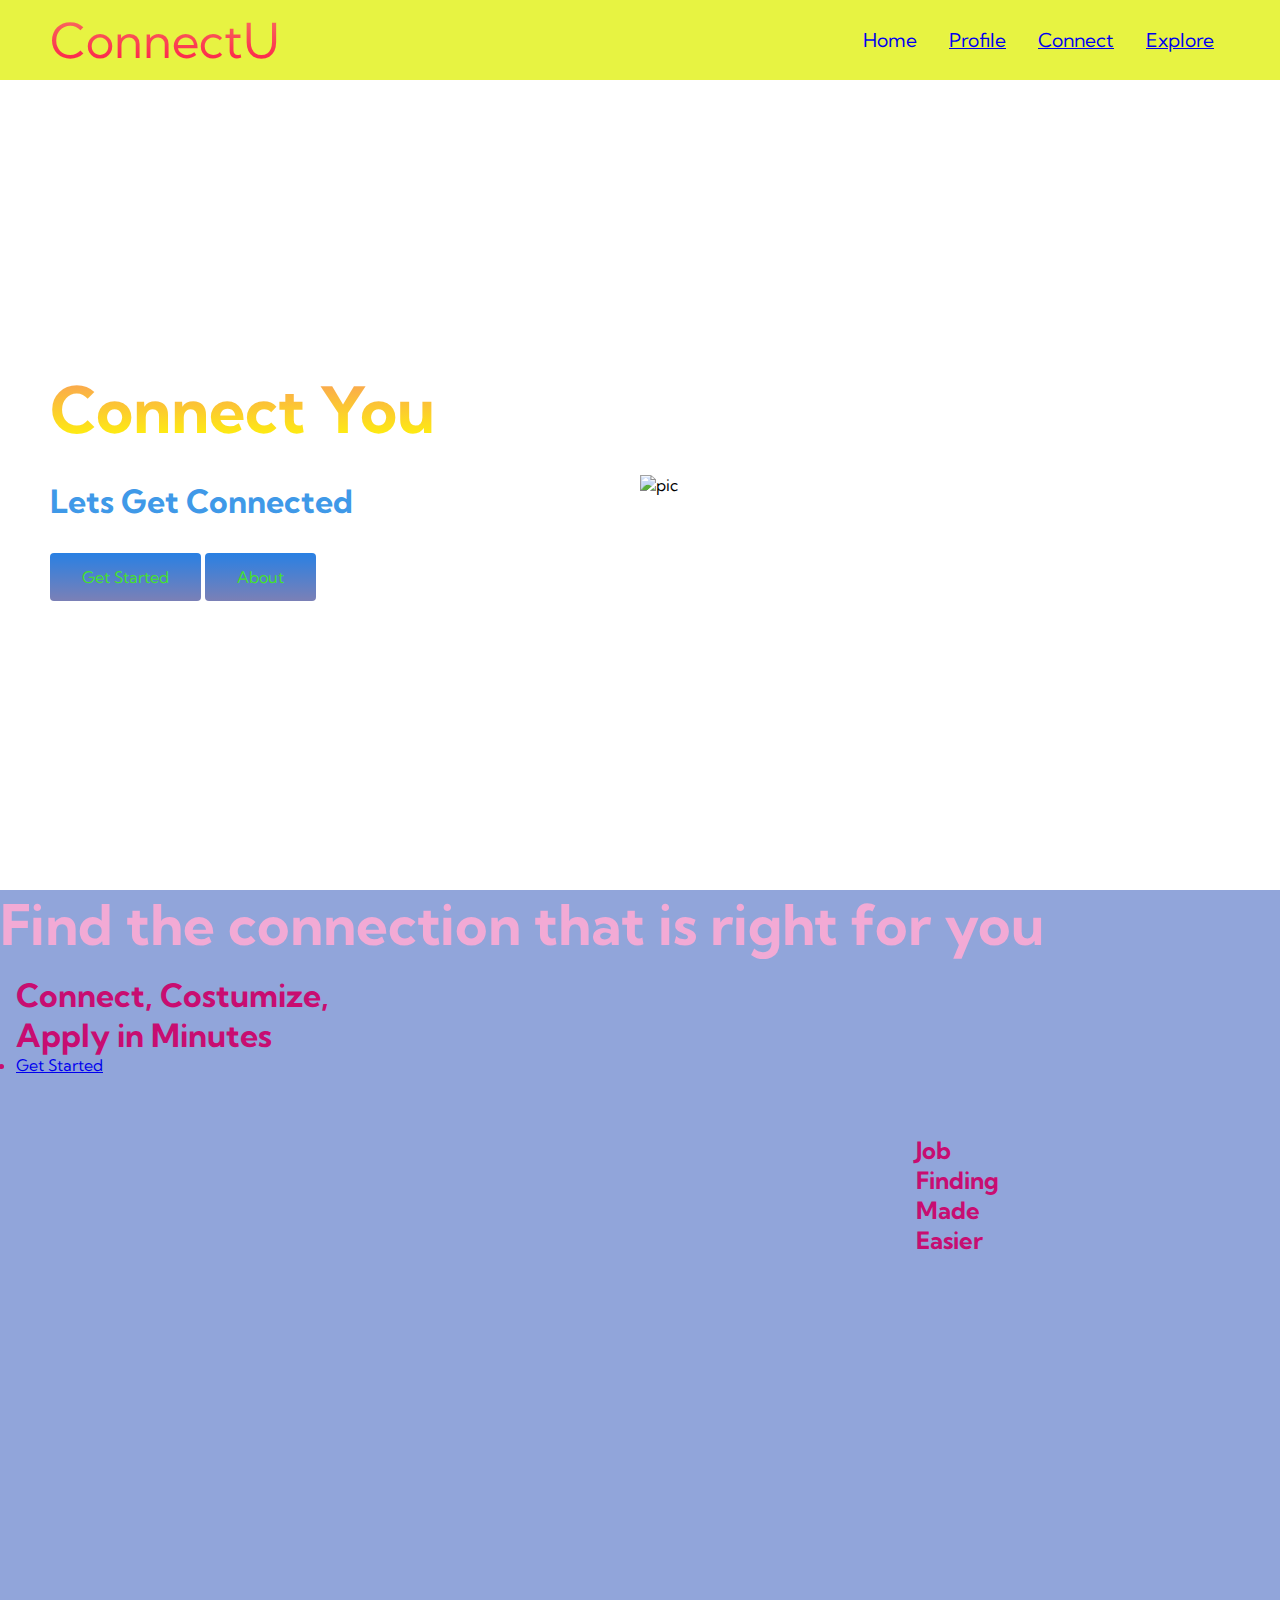
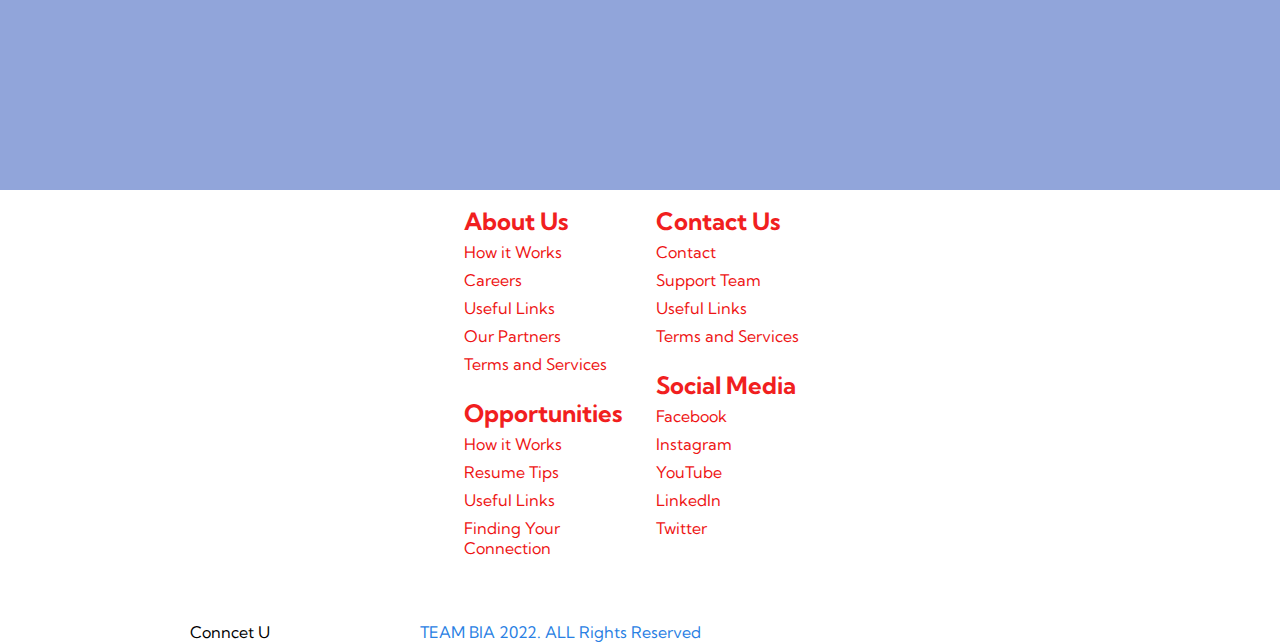
==== tech.html @ 4fbb40d2 "Add files via upload" ====
<!DOCTYPE html>
<html lang="en">
<head>
    <meta charset="UTF-8">
    <meta http-equiv="X-UA-Compatible" content="IE=edge">
    <meta name="viewport" content="width=device-width, initial-scale=1.0">
    <title>ConnectU</title>
    <link rel="stylesheet" href="styles.css" />
    <link 
    rel="stylesheet"
    her="https://use.fontawesome.com/release/v5.14.0/css/all.css"
    intergity="sha384-HzLeBuhoNPvSl5KYnjx0BT+WB0QEEqLpro+NBkkk5gbc67FTaL7XIGa2w1L0Xbgc"
    crossorigin="anonymous" />
    <link href="https://fonts.googleapis.com/css2?family=Kumbh+Sans&display=swap" rel="stylesheet"/>

</head>
<body>
<nav class="navbar"> 
    <div class="navbar__container">
        <a href="/" id="navbar__logo"> ConnectU</a>
        <div class="navbar_toggle" id="mobile-menue">   
            <span class="bar"></span>
            <span class="bar"></span>
            <span class="bar"></span> 
        </div>
        <ul class="navbar__menue">
            <li class="navbar__item">
                <a href="/" class="navbar__links">Home</a>
            </li>
            <li class="navbar__btn">
                <a href="tech.html" class="button"> Profile</a>
            </li>
            <li class="navbar__btn">
                <a href="tech.html" class="button"> Connect</a>
            </li>
            <li class="navbar__btn">
                <a href="tech.html" class="button">Explore</a>
            </li> 
        </ul>
        </div>
        </nav>
        <!---Section H -->
        <div class="main"> 
          <div class="main__container"> 
            <div class="main__content">
              <h1> Connect You </h1>
              <p> Lets Get Connected </p>
              <button class="main__btn"><a herf="/">Get Started</a></button>
              <button class="main__btn"> <a herf="/" > About </a></button> 
            </div>
            <div class="main_img--container">
              <img src="Images/join.svg"
              alt="pic" id="main_img" />
            </div>
          </div>
        </div>
 
        <!--Services -->

        <div class="services">
          <h1> Find the connection that is right for you </h1>
          <div class=""services__container"> 
            <div class="services__card "> 
              <h2> Job Finding Made Easier </h2>
              <p> Connect, Costumize, Apply in Minutes</p>
              <li class="services__btn">
                <a href="tech.html" class="button">Get Started</a>
              </li>
            </div>
           <!--<div class="services__card">  
              <h2> Browes Employers </h2>
              <p> You Are Hired!!! </p>
              <li class="services__btn">
              <a href="tech.html" class="button">Explore</a>
            </li> 
            </div>--> 
          </div>
        </div>
<!--Footer Section -->
<div class="footer__container"> 
  <div class="footer__links"> 
    <div class="footer_link-wrapper">
    <div class="footer__link--items">
      <h2>About Us</h2>
      <a her="/">How it Works </a>
      <a her="/">Careers  </a>
      <a her="/">Useful Links </a>
      <a her="/">Our Partners </a>
      <a her="/">Terms and Services </a>
    </div>
    <div class="footer__link--items">
      <h2>Opportunities </h2>
      <a her="/sign__up">How it Works </a>
      <a her="/">Resume Tips </a>
      <a her="/">Useful Links </a>
      <a her="/">Finding Your Connection </a>
    </div>
  </div>
  <div class="footer_link--wrapper">
    <div class="footer__link--items">
      <h2>Contact Us</h2>
      <a her="/"> Contact </a>
      <a her="/">Support Team </a>
      <a her="/">Useful Links </a>
      <a her="/">Terms and Services </a>
    </div>
    <div class="footer__link--items">
      <h2>Social Media </h2>
      <a her="/">Facebook </a>
      <a her="/">Instagram </a>
      <a her="/">YouTube </a>
      <a her="/">LinkedIn </a>
      <a her="/">Twitter</a>
    </div>
  </div>
  </div>
  <div class="social__media">
    <div class="social__media--wrapper">
      <div class="footer__logo">
        <a her="/">Conncet U</a>
      </div>
      <div class="website__rights"> TEAM BIA 2022. ALL Rights Reserved </div>
      <div class="social__icons">
      <a href="/" class="social__icon--link" target="_blank"> 
        <i class="fab fa-facebook"></i>
      </a>
      <a href="/" class="social__icon--link" target="_blank"> 
        <i class="fab fa-instagram"></i>
      </a>
      <a href="/" class="social__icon--link" target="_blank"> 
        <i class="fab fa-youtube"></i>
      </a>
      <a href="/" class="social__icon--link" target="_blank"> 
        <i class="fab fa-linkedin"></i>
      </a>
      <a href="/" class="social__icon--link" target="_blank"> 
        <i class="fab fa-twitter"></i>
      </a>
      </div>
    </div>
  </div>
</div>

        <script scr="app.py"></script>
</body>
</html>
---- styles.css ----
*{
    box-sizing: border-box;
    margin:0;
    padding: 0;
    font-family: 'Kumbh Sans', sans-serif;


}
.navbar{
    background: #e7f342;
    height: 80px;
    display: flex;
    justify-content: center;
    align-items: center;
    font-size: 1.2rem;
    position: sticky;
    top: 0;
    z-index: 999;
}
.navbar__container {
display: flex; 
justify-content: space-between;
height: 80px;
z-index: 1;
width: 100%;
max-width: 1300px;
margin: 0 auto;
padding: 0 50px;
}
#navbar__logo {
    background-color:#f03f33;
    background-image: Linear-gradient(to top, #ff0844 0%, #f68664 100%);
    background-size: 100%;
    -webkit-background-clip: text; 
    -moz-background-clip: text; 
    -webkit-text-fill-color: transparent; 
    -moz-text-fill-color: transparent; 
    display: flex;
    align-items: center; 
    cursor: pointer;
    text-decoration: none;
    font-size: 3rem;
}
.fa-gem{
    margin-right: 0.5rem;

}
.navbar__menue {
display: flex; 
align-items: center;
list-style: none; 
text-align: center; 
}

.navbar__links{
    display: flex;
    justify-content: center;  
    align-items: center;
    text-decoration: none;
    padding: 0 1rem; 
    width: 100%;
}
.navbar__btn{
    display: flex;
    justify-content: center;
    align-items: center; 
    padding: 0 1rem;
    width: 100%;
}

.navbar__button{
    display: flex;
    justify-content: center;  
    align-items: center;
    text-decoration: none;
    padding: 10px 20px;
    height: 100%;  
    width: 100%;
    border: none; 
    outline: none; 
    border-radius: 4px;
    background: #f77062;
    color: rgb(250, 246, 246);

}

.button:hover {
    background: #f6f6fa;
    transition: all 0.2 sec ease;

}
.navbar__links:hover {
    color: #f77069;
    transition: all 0.2s ease; 
}
@media screen and (max-width: 960px) {
    .navbbar_container {
        display: flex; 
        justify-content: space-between; 
        height: 80px; 
        z-index: 1; 
        width: 100%; 
        max-width: 13000px; 
        padding: 0;

    }
    .navbar__menue {
        display: grid; 
        grid-template-columns: auto;
        margin: 0; 
        width: 100%; 
        position: absolute; 
        top: -1000px; 
        opacity: 0;
        transition: all 0.5s ease;
        height: 5vh; 
        z-index: -1; 
        background: #fff

    }
    .navbar__menue.active {
        background: #ead1e7;
        top: 100%; 
        opacity: 1; 
        transition: all 0.5s ease; 
        z-index: 99;
        height: 50vh; 
        font-size: 1.6rem;
    }
    #navbar__logo {
        padding-left: 100px; 

    }
    .navbar__toggle .bar {
        width: 25px; 
        height: 3px;
        margin: 5px auto; 
        transition: all 0.3s ease-in-out; 
        background: #fff; 

    }
    .navbar__item {
        width: 100%; 

    }
    
    .navbar__links {
        text-align: center;
        padding: 2rem; 
        width: 100%; 
        display: table; 

    }
    #mobile-menue {
        position: absolute; 
        top: 20%; 
        right: 5%; 
        transform: translate (5%, 20%); 

    }
    .navbar__btn {
        padding-bottom: 2rem; 

    }

    .button {
        display: flex; 
        justify-content: center; 
        align-items: center; 
        width: 80%; 
        height: 80px; 
        margin: 0; 
    }
    
    .navbar__toggle .bar { 
        display: block; 
        cursor: pointer; 
    }
    #moblie_menue.is-active .bar:nth-child(2) {
        opacity: 0; 

    }
    #moblie_menue.is-active .bar:nth-child(1) {
        transform: translateY(8px) rotate(45deg);
        
    }

    #mobile-menue.is-active .bar:nth-chile(3) {
        transform: translateY(-8px) rotate(-45deg)
    }

        
}

/*H Section */ 
.main {
    background-color: rgb(213, 182, 224)
}

.main__container {
    display: grid;
    grid-template-columns: 1fr 1fr; 
    align-items: center; 
    justify-self: center; 
    margin: 0 auto; 
    height: 90vh;
    background-color: #fff; 
    z-index: 1;
    width: 100%; 
    max-width: 1300px; 
    padding: 0 50px; 
}

.main__content h1 {
    font-size: 4rem; 
    background-color: #f77062;
    background-image: linear-gradient(to top, #ff0 0%, #ff54 100%); 
    -webkit-background-clip: text; 
    -moz-background-clip: text; 
    -webkit-text-fill-color: transparent; 
    -moz-text-fill-color: transparent; 

}

.main__content p {
    margin-top: 2rem; 
    font-size: 2rem; 
    font-weight: 700; 
    color: #3f99e8
}

.main__btn {
    font-size: 1rem; 
    background-image: linear-gradient(to top, rgb(123, 128, 182) 0%, rgb(41, 128, 227) 100%); 
    padding: 14px 32px;
    border: none; 
    border-radius: 4px;
    color: #ff0; 
    margin-top: 2rem;
    cursor: pointer; 
    position: relativ; 
    transition: all 0.3s; 
    outline: none; 
}
.main__btn a {
    position: relative; 
    z-index: 2; 
    color:rgb(199, 227, 41); 
    text-decoration: none; 
}

.main__btn a {
    position: relative; 
    z-index: 2; 
    color:rgb(69, 227, 41); 
    text-decoration: none; 
}

.main__btn:after {
    position: absolute; 
    content: '';
    top: 0;
    left: 0; 
    width: 0;
    height: 100%; 
    background:rgb(199, 227, 41); 
    transition: all .3s; 
    border-radius: 4px; 

}

.main__btn:hover {
    color: #fff; 

}

.main__btn:hover:after {
    width: 100%; 
}

.main__img--container {
    text-align: center; 
}

#mian__img {
    height: 80%; 
    width: 80%; 
}

/* Mobile */ 

@media screen and (max-width: 768px) {
    .main__container {
        display: grid; 
        grid-template-columns: auto; 
        align-items: center; 
        justify-self: center; 
        width: 100%; 
        margin: 0 auto; 
        height: 90vh; 

        }
    .main__content {
        text-align: center; 
        margin-bottom: 4rem; 

    }

    .main__content h1 {
        font-size: 2.5rem; 
        margin-top: 2rem; 

    }

    .main__content p {
        margin-top: 1rem; 
        font-size: 1.5rem; 

    }

}

@media screen and (max-width: 480px) {
    .main__content h1 {
        font-size: 2rem; 
        margin-top: 3rem; 

    }

    .main__content p {
        margin-top: 2rem; 
        font-size: 1.5rem; 
    
    }

    .main__btn { 
        padding: 12px 36px; 
        margin: 2.5rem 0;

    }

}

/*Seduction Page */ 

.services {
    background: rgb(145, 165, 218);
    display: flex; 
    flex-direction: column; 
    align-items: right, left; 
    height: 100vh; 

}

.services h1 {
    background-color:rgb(242, 170, 213); 
    background-image: linear-gradient(to right, rgb(243, 181, 196) 0%
    rgb(243, 157, 166) 0%
    rgb(247, 185, 185) 21%
    rgb(246, 117, 117) 52% 
    rgb(241, 72, 72) 75% 
    rgb(241, 26, 26) 100% ); 
    background-size: 100%; 
    margin-bottom: 5rem;
    font-size: 3.5rem; 
    -webkit-background-clip: text; 
    -moz-background-clip: text; 
    -webkit-text-fill-color: transparent; 
    -moz-text-fill-color: transparent;


}
.services__container {
    display: flex; 
    justify-content: center; 
    flex-wrap: wrap; 
}

.services__card {
    margin: 1rem; 
    height: 450px; 
    width: 400px;
    border-radius: 4px; 
    background-image: linear-gradient(to bottom, rgb(0, 0, 0) 0% rgba(17, 17, 17, 0.6) 100% ), url('Images/workkkkk.svg'); 
    background-size: cover; 
    position: relative; 
    color: rgb(200, 13, 113);  

}

.services__card:nth-child(2) {
    background-image: linear-gradient(to bottom, rgba(0, 0, 0,0) 0% rgba(17, 17, 0.6) 100% ), url('Images/workkk.svg'); 
}
.services h2 {
    position: absolute; 
    top: 80px;
    left: 900px; 
}

.services__card p {
    position: absolute;
    margin-top: 1rem; 
    font-size: 2rem; 
    font-weight: 700; 
    bottom: 450px;
    left: 0px; 
}

.services_btn {
    color:rgb(241, 72, 72);
    padding: 14px 32px; 
    border-radius: 4px;
    background:rgb(199, 227, 41);
    position: absoulte; 
    top: 440px;
    left: 30px;
    font-size: 3rem; 
    display: flex;
    justify-content: center;
    align-items: left; 
    width: 100%;
}

.services__card:hover {
    transform: scale(1.075); 
    transition: 0.2s eas-in;
    cursor: pointer; 
}


@media screen and (max-width: 960px){
    .services {
        height: 1600px; 
    }
    .services h1 {
        font-size: 2rem;
        margin-top: 12rem; 
    }


}

@media screen and (max-width: 480px){
    .services {
        height: 1400px; 
        
    }

    .services h1 {
        font-size: 1.2 rem; 

    }

    .services__card {
        width: 300px; 
    }
}

/*footer*/ 

.footer__container {
    background: 5rem 0; 
    display: flex; 
    flex-direction: column; 
    justify-content: center;
    align-items: center; 
}

#footer__logo {
    color: rgb(29, 142, 235); 
    display: flex;
    align-items: center; 
    cursor: pointer; 
    text-decoration: none; 
    font-size: 3rem; 
}

.footer__links{
    width: 100%;
    max-width: 100px; 
    display: flex; 
    justify-content: center; 
}

.footer__link--wrapper{
    display: flex; 

}

.footer__link--items {
    display: flex; 
    flex-direction: column; 
    align-items: flex-start; 
    margin: 16px; 
    text-align: left; 
    width: 160px; 
    box-sizing: border-box; 
}

.footer__link--items h2 {
    margin-bottom: 6px; 
}

.footer__link--items > h2 {
    color: rgb(241, 31, 31); 
}

.footer__link--items a{
    color: rgb(238, 20, 20);
    text-decoration: none; 
    margin-bottom: 0.5rem;


}

.social__icon--link {
    color:rgb(241, 26, 26); 
    font-size: 24px; 

}

.social__media {
    max-width: 1000px; 
    width: 100%;

}

.social__media--wrapper {
    display: flex;
    justify-content: space-between; 
    align-items: center; 
    width: 90%; 
    max-width: 1000px; 
    margin: 40px auto 0 auto; 

}

.social__icons {
    display: flex; 
    justify-content: space-between; 
    align-items: center; 
    width: 240px; 

}

.social__logo {
    color:rgb(241, 26, 26); 
    justify-self: flex-start; 
    margin-left: 20px; 
    cursor: pointer; 
    text-decoration: none; 
    font-size: 2rem; 
    display: flex; 
    align-items: center; 
    margin-bottom: 16px; 

}

.website__rights{
    color:rgb(41, 128, 227);

}

@media screen and (max-width: 820px){
    .footer__links{
        padding: 2rem; 

    }
    #footer__logo {
        margin-bottom: 2rem; 

    }

    .footer__links--wrapper{
        flex-direction: column; 

    }
}
@media screen and (max-width: 480px) {
    .footer__link--items{
        margin: 0;
        padding: 10px; 
        width: 100%; 
    }
}
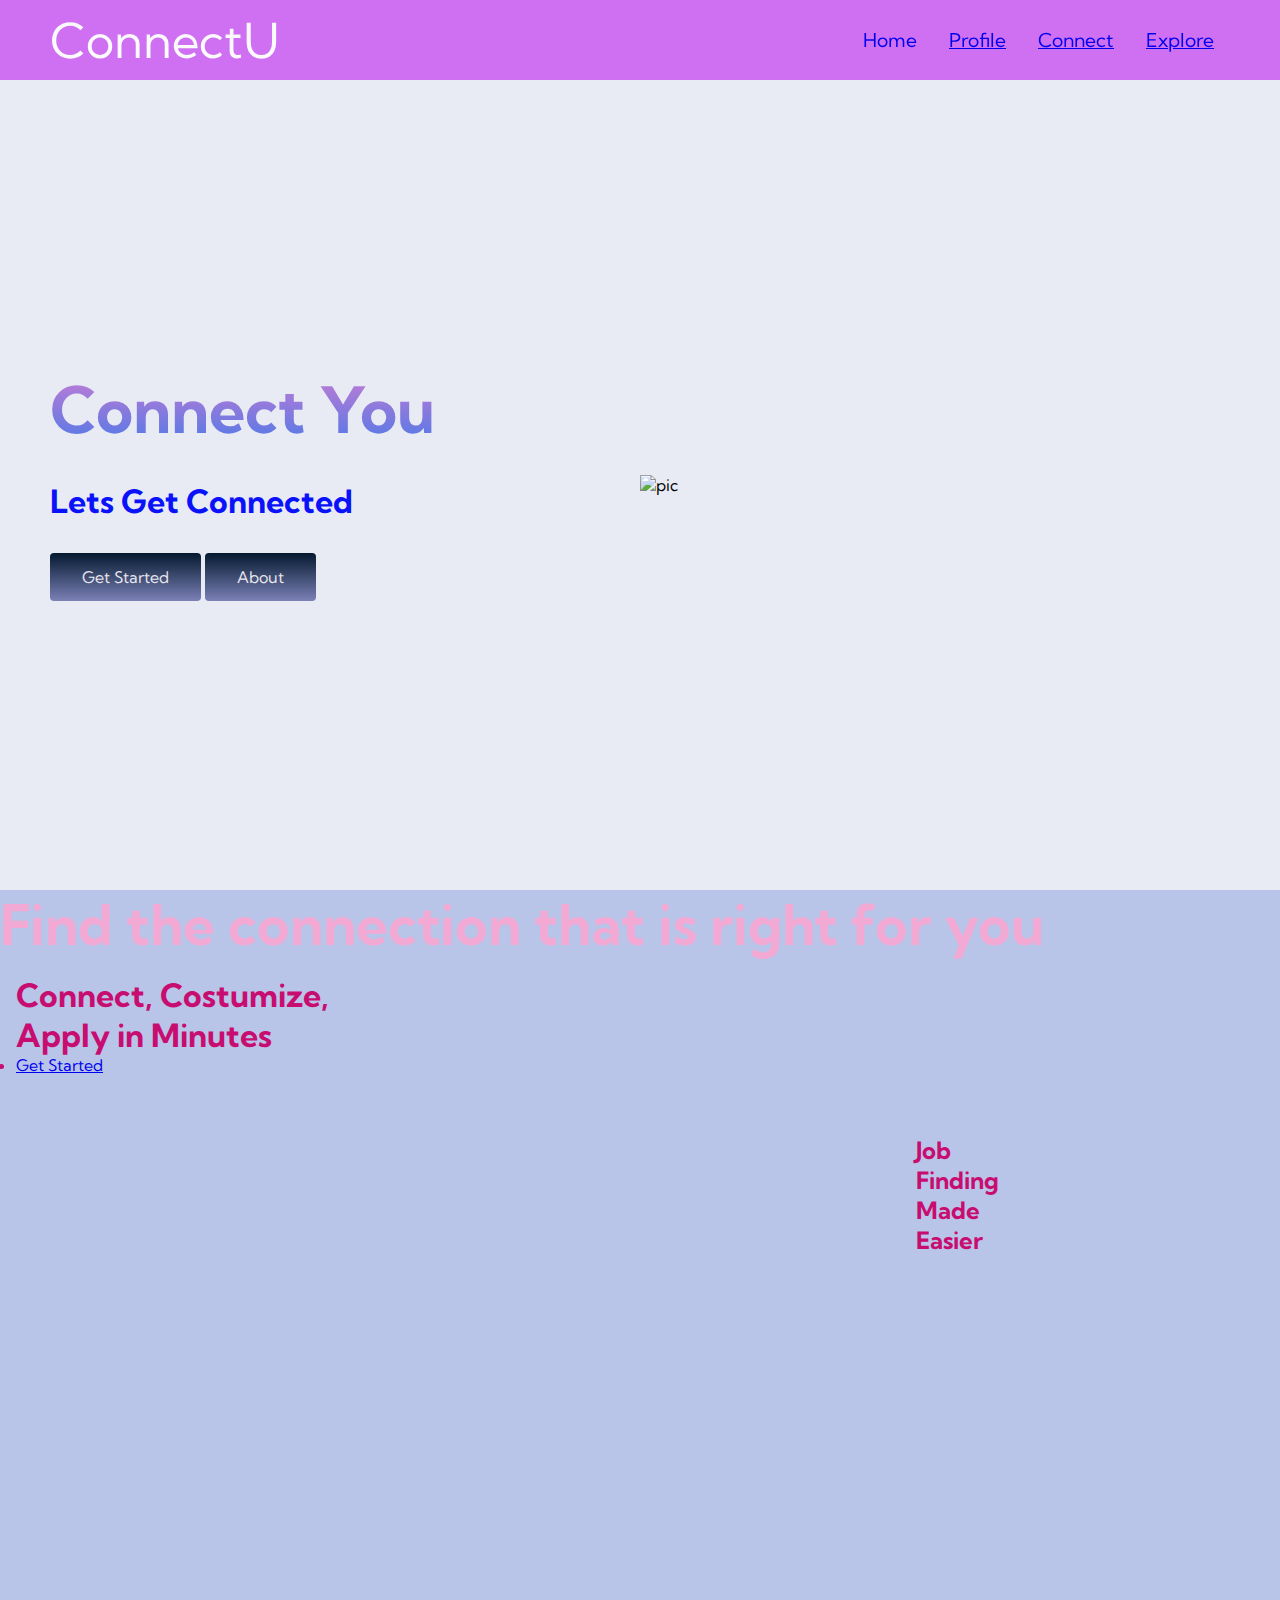
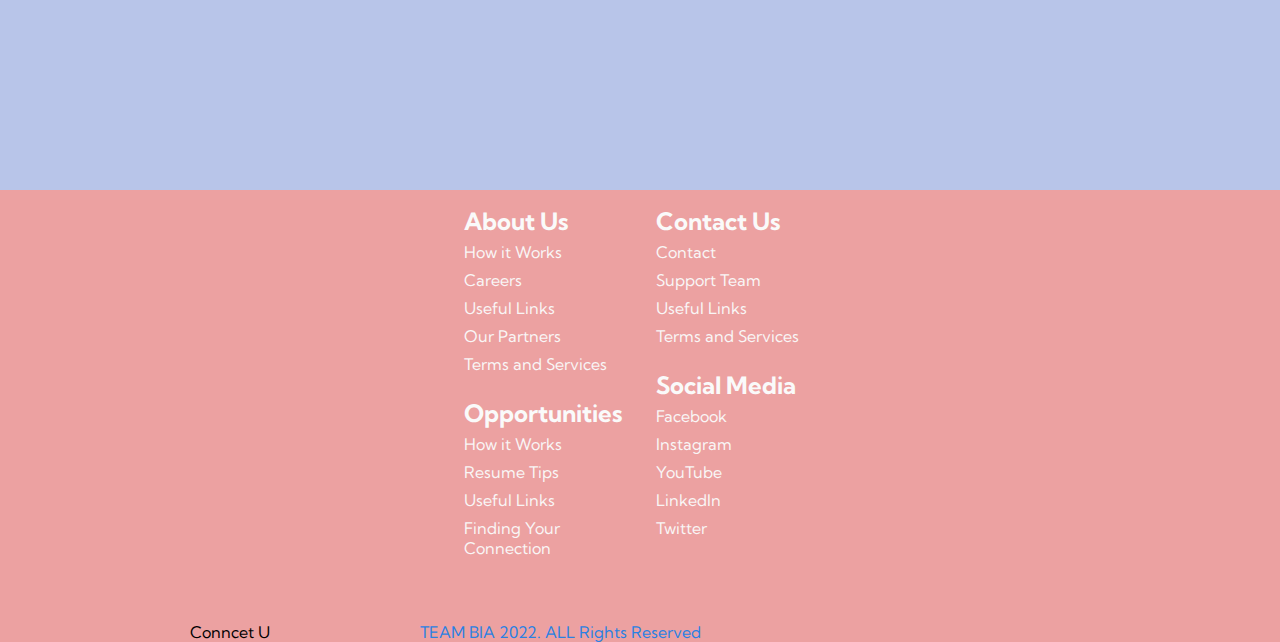
==== commit 1339b56e: "Add files via upload" ====
--- a/tech.html
+++ b/tech.html
@@ -28,14 +28,16 @@
                 <a href="/" class="navbar__links">Home</a>
             </li>
             <li class="navbar__btn">
-                <a href="tech.html" class="button"> Profile</a>
+                <a href="profile.html" class="button"> Profile</a>
             </li>
             <li class="navbar__btn">
-                <a href="tech.html" class="button"> Connect</a>
+                <a href="connect.html" class="button"> Connect</a>
             </li>
             <li class="navbar__btn">
-                <a href="tech.html" class="button">Explore</a>
-            </li> 
+                <a href="explore.html" class="button">Explore</a>
+            </li>
+            
+
         </ul>
         </div>
         </nav>
--- a/styles.css
+++ b/styles.css
@@ -9,7 +9,7 @@
 
 }
 .navbar{
-    background: #e7f342;
+    background: #c758f0db;
     height: 80px;
     display: flex;
     justify-content: center;
@@ -30,8 +30,8 @@
 padding: 0 50px;
 }
 #navbar__logo {
-    background-color:#f03f33;
-    background-image: Linear-gradient(to top, #ff0844 0%, #f68664 100%);
+    background-color:#2930f4;
+    background-image: Linear-gradient(to top, #fefeff 0%, #f7f7fa 100%);
     background-size: 100%;
     -webkit-background-clip: text; 
     -moz-background-clip: text; 
@@ -81,7 +81,7 @@
     border: none; 
     outline: none; 
     border-radius: 4px;
-    background: #f77062;
+    background: #ede4e3;
     color: rgb(250, 246, 246);
 
 }
@@ -92,7 +92,7 @@
 
 }
 .navbar__links:hover {
-    color: #f77069;
+    color: #f6ebeb;
     transition: all 0.2s ease; 
 }
 @media screen and (max-width: 960px) {
@@ -121,7 +121,7 @@
 
     }
     .navbar__menue.active {
-        background: #ead1e7;
+        background: #f0ecf0;
         top: 100%; 
         opacity: 1; 
         transition: all 0.5s ease; 
@@ -196,7 +196,7 @@
 
 /*H Section */ 
 .main {
-    background-color: rgb(213, 182, 224)
+    background-color: rgb(235, 234, 239)
 }
 
 .main__container {
@@ -206,7 +206,7 @@
     justify-self: center; 
     margin: 0 auto; 
     height: 90vh;
-    background-color: #fff; 
+    background-color: rgb(233, 235, 244); 
     z-index: 1;
     width: 100%; 
     max-width: 1300px; 
@@ -215,8 +215,8 @@
 
 .main__content h1 {
     font-size: 4rem; 
-    background-color: #f77062;
-    background-image: linear-gradient(to top, #ff0 0%, #ff54 100%); 
+    background-color: #208731;
+    background-image: linear-gradient(to top, rgb(74, 121, 232) 0%, rgba(226, 122, 234, 0.875) 100%); 
     -webkit-background-clip: text; 
     -moz-background-clip: text; 
     -webkit-text-fill-color: transparent; 
@@ -228,12 +228,12 @@
     margin-top: 2rem; 
     font-size: 2rem; 
     font-weight: 700; 
-    color: #3f99e8
+    color: #0a12fa
 }
 
 .main__btn {
     font-size: 1rem; 
-    background-image: linear-gradient(to top, rgb(123, 128, 182) 0%, rgb(41, 128, 227) 100%); 
+    background-image: linear-gradient(to top, rgb(123, 128, 182) 0%, rgb(4, 25, 47) 100%); 
     padding: 14px 32px;
     border: none; 
     border-radius: 4px;
@@ -254,7 +254,7 @@
 .main__btn a {
     position: relative; 
     z-index: 2; 
-    color:rgb(69, 227, 41); 
+    color:rgb(232, 231, 237); 
     text-decoration: none; 
 }
 
@@ -265,7 +265,7 @@
     left: 0; 
     width: 0;
     height: 100%; 
-    background:rgb(199, 227, 41); 
+    background:rgba(71, 44, 245, 0.287); 
     transition: all .3s; 
     border-radius: 4px; 
 
@@ -342,11 +342,34 @@
     }
 
 }
+.divider:after,
+.divider:before {
+content: "";
+flex: 1;
+height: 1px;
+background: #eee;
+}
+.h-custom {
+height: calc(100% - 73px);
+}
+@media (max-width: 450px) {
+.h-custom {
+height: 100%;
+}
+}
 
 /*Seduction Page */ 
 
 .services {
-    background: rgb(145, 165, 218);
+    background: rgb(184, 197, 233);
+    display: flex; 
+    flex-direction: column; 
+    align-items: right, left; 
+    height: 100vh; 
+
+}
+services {
+    background: rgb(184, 197, 233);
     display: flex; 
     flex-direction: column; 
     align-items: right, left; 
@@ -406,8 +429,129 @@
     font-weight: 700; 
     bottom: 450px;
     left: 0px; 
-}
-
+
+
+}
+
+/* about page */ 
+.servicess {
+    background: rgb(252, 253, 254);
+    display: flex; 
+    flex-direction: column; 
+    align-items: right, left; 
+    height: 100vh; 
+
+}
+servicess {
+    background: rgb(38, 92, 242);
+    display: flex; 
+    flex-direction: column; 
+    align-items: right, left; 
+    height: 100vh; 
+
+}
+
+.servicess h1 {
+    background-color:rgb(58, 20, 248); 
+    background-image: linear-gradient(to right, rgb(243, 181, 196) 0%
+    rgb(64, 49, 226) 0%
+    rgb(156, 54, 216) 21%
+    rgb(246, 117, 117) 52% 
+    rgb(241, 72, 72) 75% 
+    rgb(176, 26, 241) 100% ); 
+    background-size: 100%; 
+    margin-bottom: 5rem;
+    font-size: 3.5rem; 
+    -webkit-background-clip: text; 
+    -moz-background-clip: text; 
+    -webkit-text-fill-color: transparent; 
+    -moz-text-fill-color: transparent;
+
+
+}
+.servicess__container {
+    display: flex; 
+    justify-content: center; 
+    flex-wrap: wrap; 
+}
+
+.servicess__card {
+    margin: 1rem; 
+    height: 450px; 
+    width: 400px;
+    border-radius: 4px; 
+    background-image: linear-gradient(to bottom, rgb(0, 0, 0) 0% rgba(17, 17, 17, 0.6) 100% ), url('Images/workkkkk.svg'); 
+    background-size: cover; 
+    position: relative; 
+    color: rgb(200, 13, 113);  
+
+}
+
+.servicess__card:nth-child(2) {
+    background-image: linear-gradient(to bottom, rgba(0, 0, 0,0) 0% rgba(17, 17, 0.6) 100% ), url('Images/workkk.svg'); 
+}
+.servicess h2 {
+    position: absolute; 
+    top: 100px;
+    left: 900px; 
+}
+
+.servicess__card p2 {
+    color:rgb(21, 9, 89);
+    position: absolute;
+    margin-top: 1rem; 
+    font-size: 1rem; 
+    font-weight: 700; 
+    bottom: 390px;
+    left: 0px; 
+}
+.servicess_btn {
+    color:rgb(241, 72, 72);
+    padding: 14px 32px; 
+    border-radius: 4px;
+    background:rgb(199, 227, 41);
+    position: absoulte; 
+    top: 440px;
+    left: 30px;
+    font-size: 3rem; 
+    display: flex;
+    justify-content: center;
+    align-items: left; 
+    width: 100%;
+}
+
+
+
+
+@media screen and (max-width: 960px){
+    .servicess {
+        height: 1600px; 
+    }
+    .servicess h1 {
+        font-size: 2rem;
+        margin-top: 12rem; 
+    }
+
+
+}
+
+@media screen and (max-width: 480px){
+    .servicess {
+        height: 1400px; 
+        
+    }
+
+    .servicess h1 {
+        font-size: 1.2 rem; 
+
+    }
+
+    .servicess__card {
+        width: 300px; 
+    }
+}
+
+/*end of about page*/ 
 .services_btn {
     color:rgb(241, 72, 72);
     padding: 14px 32px; 
@@ -462,6 +606,7 @@
 
 .footer__container {
     background: 5rem 0; 
+    background-color: rgb(236, 161, 161);
     display: flex; 
     flex-direction: column; 
     justify-content: center;
@@ -469,7 +614,7 @@
 }
 
 #footer__logo {
-    color: rgb(29, 142, 235); 
+    color: rgb(58, 32, 164); 
     display: flex;
     align-items: center; 
     cursor: pointer; 
@@ -504,11 +649,11 @@
 }
 
 .footer__link--items > h2 {
-    color: rgb(241, 31, 31); 
+    color: rgb(250, 250, 250); 
 }
 
 .footer__link--items a{
-    color: rgb(238, 20, 20);
+    color: rgb(249, 246, 246);
     text-decoration: none; 
     margin-bottom: 0.5rem;
 
